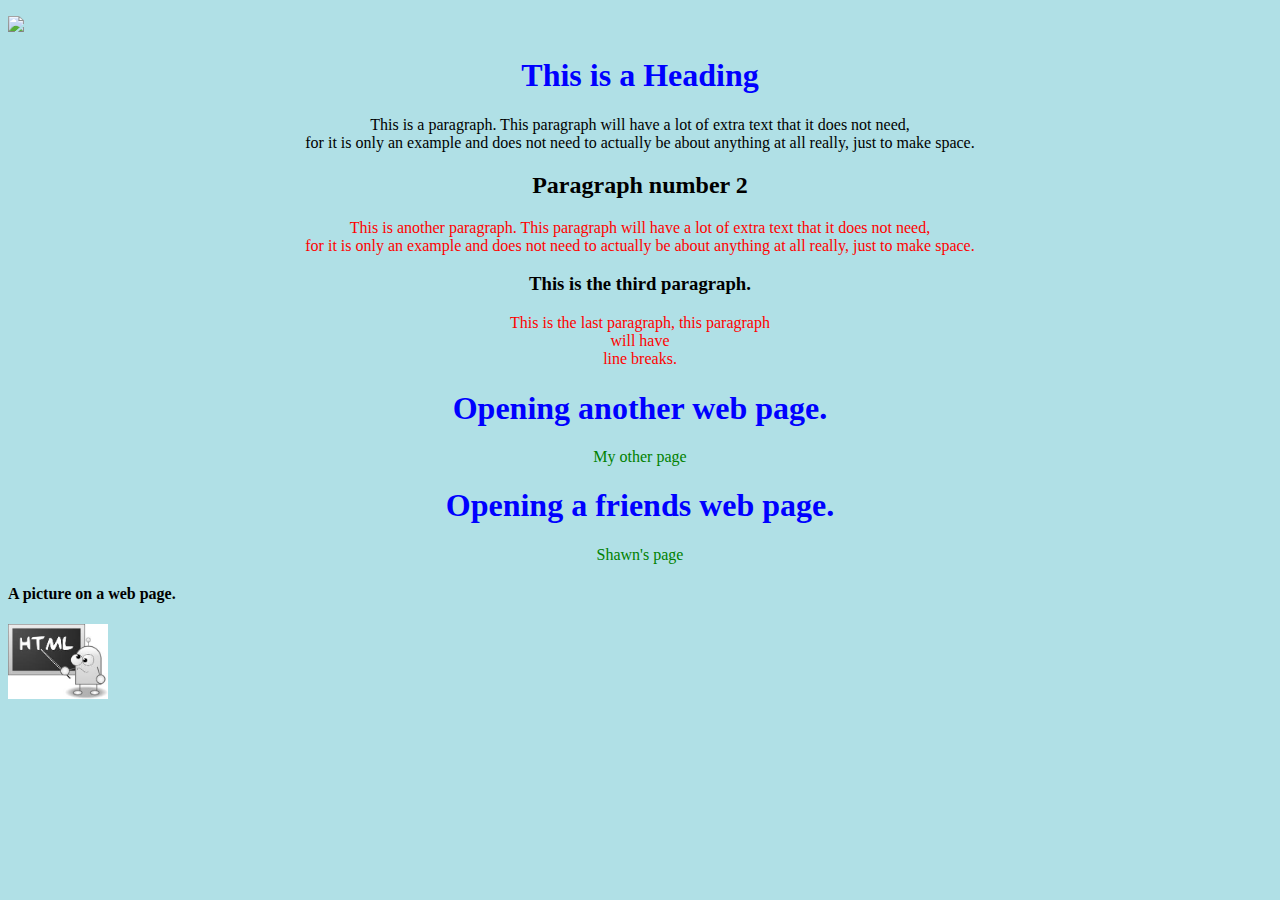
==== index.html @ 752296bd "Update index.html" ====
<!DOCTYPE html>
<html>
<head>
  <link rel="stylesheet" href="style.css">
  <style>
a:link    {color:green; background-color:transparent; text-decoration:none}
a:visited {color:pink; background-color:transparent; text-decoration:none}
a:hover   {color:red; background-color:transparent; text-decoration:underline}
a:active  {color:yellow; background-color:transparent; text-decoration:underline}
</style>
<p style = "color:red;"></p>

<title>First Example of internet class</title>
</head>
<body>
  
<header> <img src = "green_day_logo.png"
</header>

<h1><div align = center>This is a Heading</h1>
<p><div align = center>This is a paragraph. This paragraph will have a lot of extra text that it does not need,<br>for it is only an example
and does not need to actually be about anything at all really, just to make space.</p>

<h2>Paragraph number 2</h2>
<p>This is another paragraph. This paragraph will have a lot of extra text that it does not need,<br>for it is only an example
and does not need to actually be about anything at all really, just to make space.</p>

<h3>This is the third paragraph.</h3>
<p>This is the last paragraph, this paragraph<br>will have<br>line breaks.</p>

<h1><div align = center>Opening another web page.</h1>
<div align = center><a href="first.html">My other page</a></a>
<h1><div align = center>Opening a friends web page.</h1>

<div align = center><a href="https://ShawnWill.github.io/example2">Shawn's page</a></a>
<div align = left><h4>A picture on a web page.</h4>

<div align = left><img src="html.jpg" alt = "It's a picture" style = "width:100px;height:75px;">
</body>
</html>
---- style.css ----
body {
    background-color: powderblue;
}
h1 {
    color: blue;
    font-family: verdana;
}
p {
    color: red;
    font-family: verdana;
}
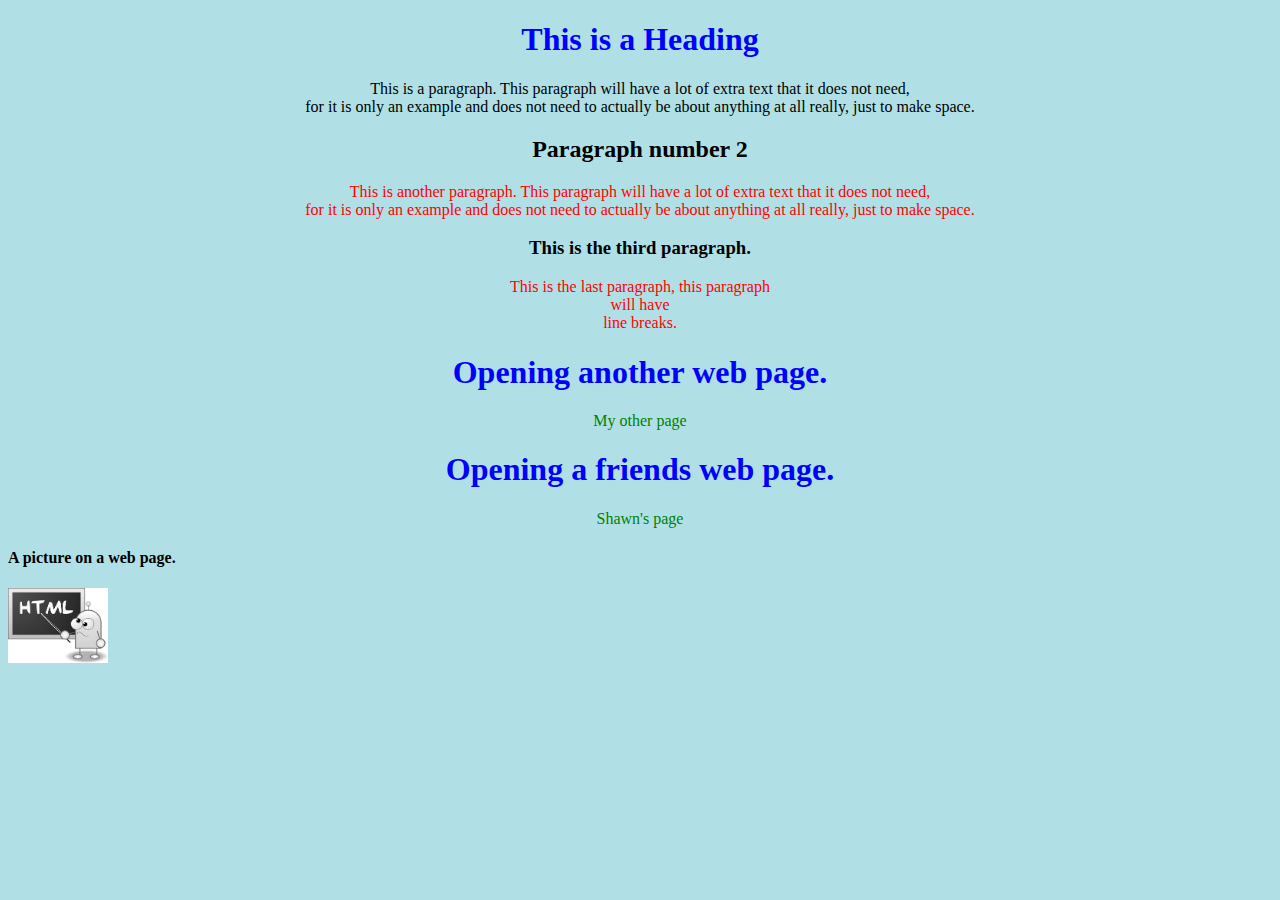
==== commit 3be206a6: "Update index.html" ====
--- a/index.html
+++ b/index.html
@@ -14,8 +14,6 @@
 </head>
 <body>
   
-<header> <img src = "green_day_logo.png"
-</header>
 
 <h1><div align = center>This is a Heading</h1>
 <p><div align = center>This is a paragraph. This paragraph will have a lot of extra text that it does not need,<br>for it is only an example
--- a/style.css
+++ b/style.css
@@ -10,3 +10,10 @@
     font-family: verdana;
 }
 
+.header-site{
+   background-color: #000000;
+   background-image: url(http://www.mikekarolewski.github.io/PictureFolder/green_day_logo.png); 
+   background-position: 100% 100%;
+   background-repeat: no-repeat;
+}
+
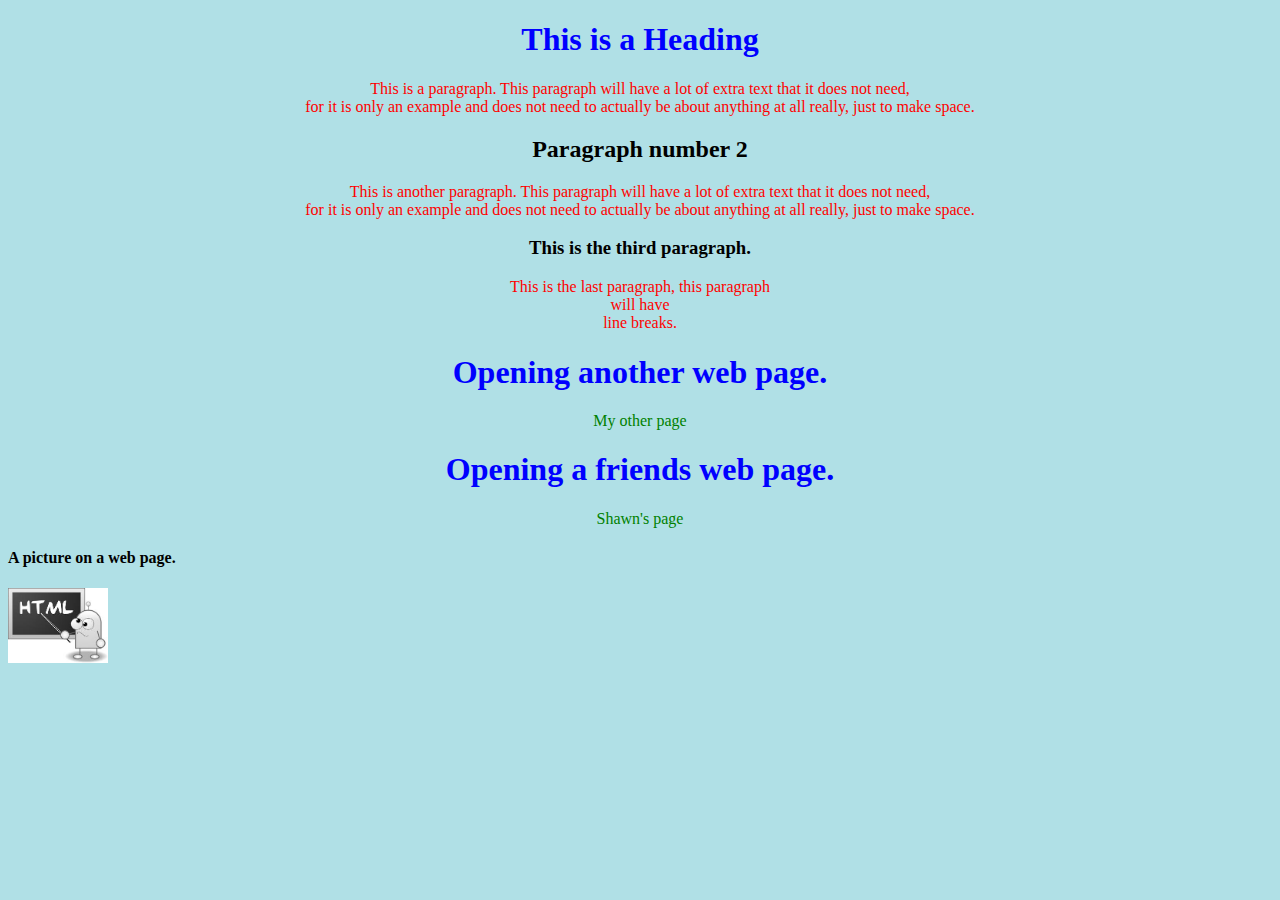
==== commit 98f12ce8: "Update index.html" ====
--- a/index.html
+++ b/index.html
@@ -16,7 +16,7 @@
   
 
 <h1><div align = center>This is a Heading</h1>
-<p><div align = center>This is a paragraph. This paragraph will have a lot of extra text that it does not need,<br>for it is only an example
+<div align = center><p>This is a paragraph. This paragraph will have a lot of extra text that it does not need,<br>for it is only an example
 and does not need to actually be about anything at all really, just to make space.</p>
 
 <h2>Paragraph number 2</h2>
@@ -26,7 +26,7 @@
 <h3>This is the third paragraph.</h3>
 <p>This is the last paragraph, this paragraph<br>will have<br>line breaks.</p>
 
-<h1><div align = center>Opening another web page.</h1>
+<div align = center><h1>Opening another web page.</h1>
 <div align = center><a href="first.html">My other page</a></a>
 <h1><div align = center>Opening a friends web page.</h1>
 
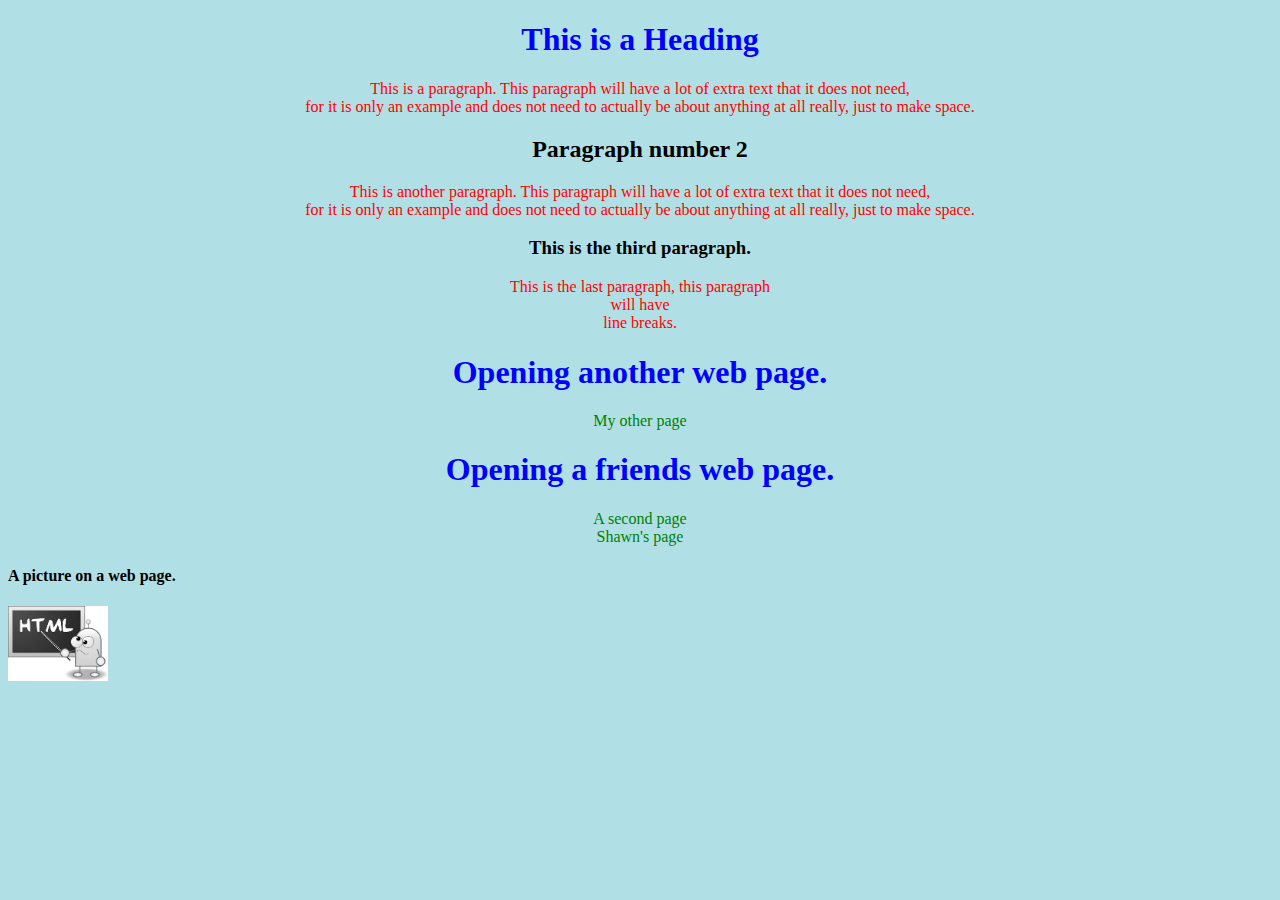
==== commit a1b425bd: "Update index.html" ====
--- a/index.html
+++ b/index.html
@@ -30,6 +30,8 @@
 <div align = center><a href="first.html">My other page</a></a>
 <h1><div align = center>Opening a friends web page.</h1>
 
+<div align = center><a href="second.html">A second page</a></a>
+
 <div align = center><a href="https://ShawnWill.github.io/example2">Shawn's page</a></a>
 <div align = left><h4>A picture on a web page.</h4>
 
--- a/style.css
+++ b/style.css
@@ -12,7 +12,7 @@
 
 .header-site{
    background-color: #000000;
-   background-image: url(http://www.mikekarolewski.github.io/PictureFolder/green_day_logo.png); 
+   background-image: url(PictureFolder/green_day_logo.png); 
    background-position: 100% 100%;
    background-repeat: no-repeat;
 }
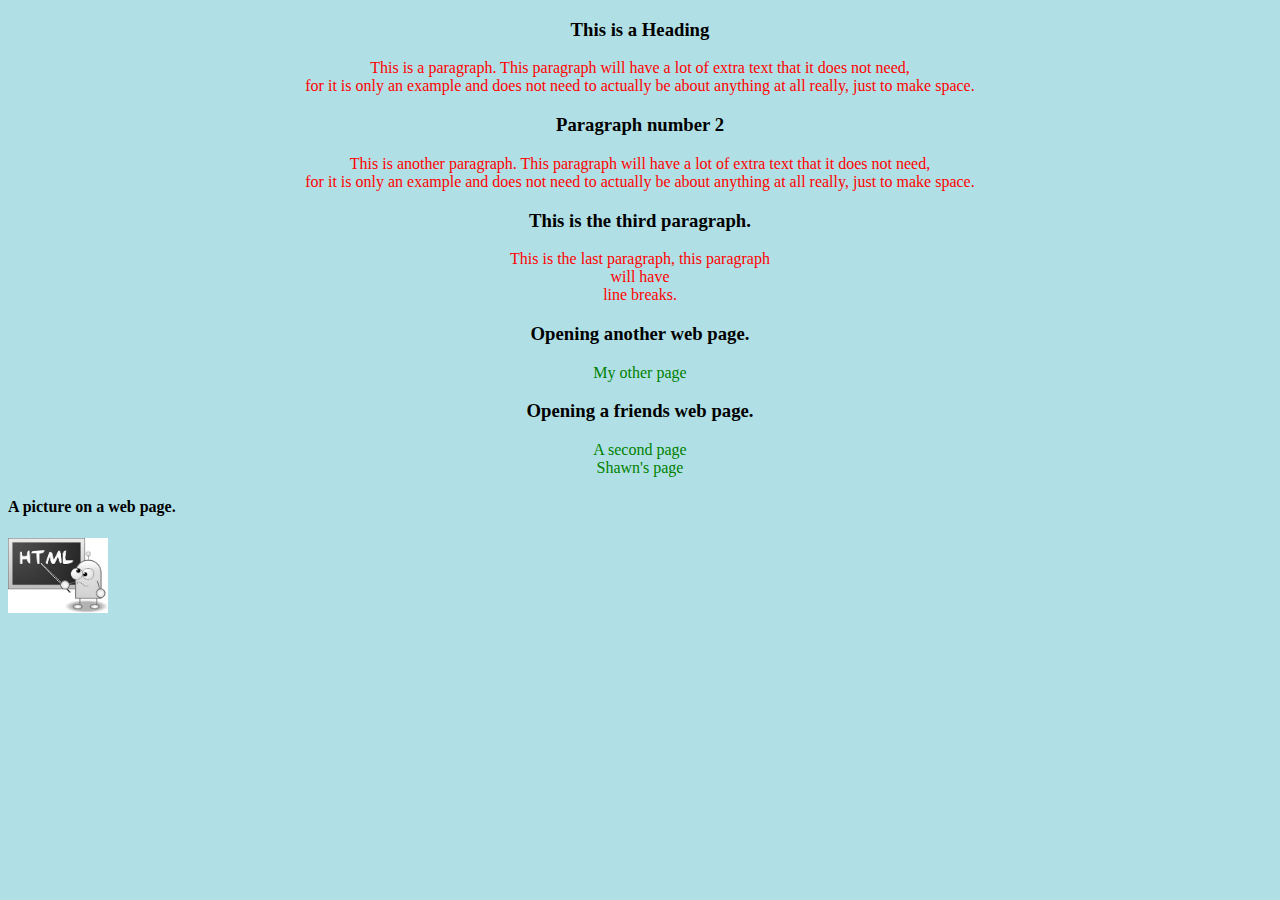
==== commit 40dea7ff: "Update index.html" ====
--- a/index.html
+++ b/index.html
@@ -15,20 +15,20 @@
 <body>
   
 
-<h1><div align = center>This is a Heading</h1>
+<h3><div align = center>This is a Heading</h3>
 <div align = center><p>This is a paragraph. This paragraph will have a lot of extra text that it does not need,<br>for it is only an example
 and does not need to actually be about anything at all really, just to make space.</p>
 
-<h2>Paragraph number 2</h2>
+<h3>Paragraph number 2</h3>
 <p>This is another paragraph. This paragraph will have a lot of extra text that it does not need,<br>for it is only an example
 and does not need to actually be about anything at all really, just to make space.</p>
 
 <h3>This is the third paragraph.</h3>
 <p>This is the last paragraph, this paragraph<br>will have<br>line breaks.</p>
 
-<div align = center><h1>Opening another web page.</h1>
+<div align = center><h3>Opening another web page.</h3>
 <div align = center><a href="first.html">My other page</a></a>
-<h1><div align = center>Opening a friends web page.</h1>
+<h3><div align = center>Opening a friends web page.</h3>
 
 <div align = center><a href="second.html">A second page</a></a>
 
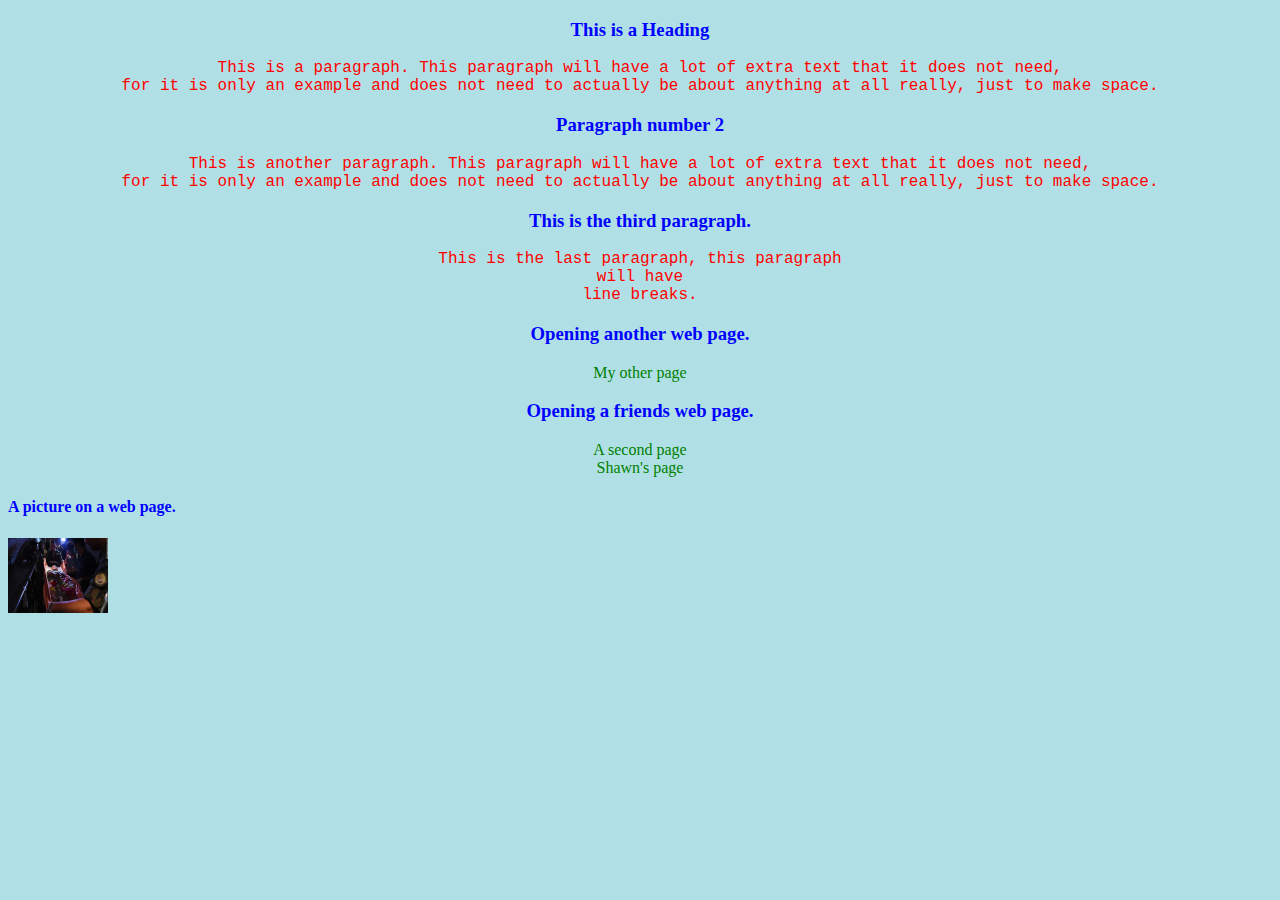
==== commit d5ec4be0: "Update index.html" ====
--- a/index.html
+++ b/index.html
@@ -35,6 +35,6 @@
 <div align = center><a href="https://ShawnWill.github.io/example2">Shawn's page</a></a>
 <div align = left><h4>A picture on a web page.</h4>
 
-<div align = left><img src="html.jpg" alt = "It's a picture" style = "width:100px;height:75px;">
+<div align = left><img src="/PictureFolder/ecuador_earthquake.jpg" alt = "It's a picture" style = "width:100px;height:75px;">
 </body>
 </html>
--- a/style.css
+++ b/style.css
@@ -5,9 +5,22 @@
     color: blue;
     font-family: verdana;
 }
+h2 {
+    color: blue;
+    font-family: verdana;
+}
+h3 {
+    color: blue;
+    font-family: verdana;
+}
+h4 {
+    color: blue;
+    font-family: verdana;
+}
 p {
     color: red;
-    font-family: verdana;
+    font-family: courier;
+    font-size: 100%;
 }
 
 .header-site{
